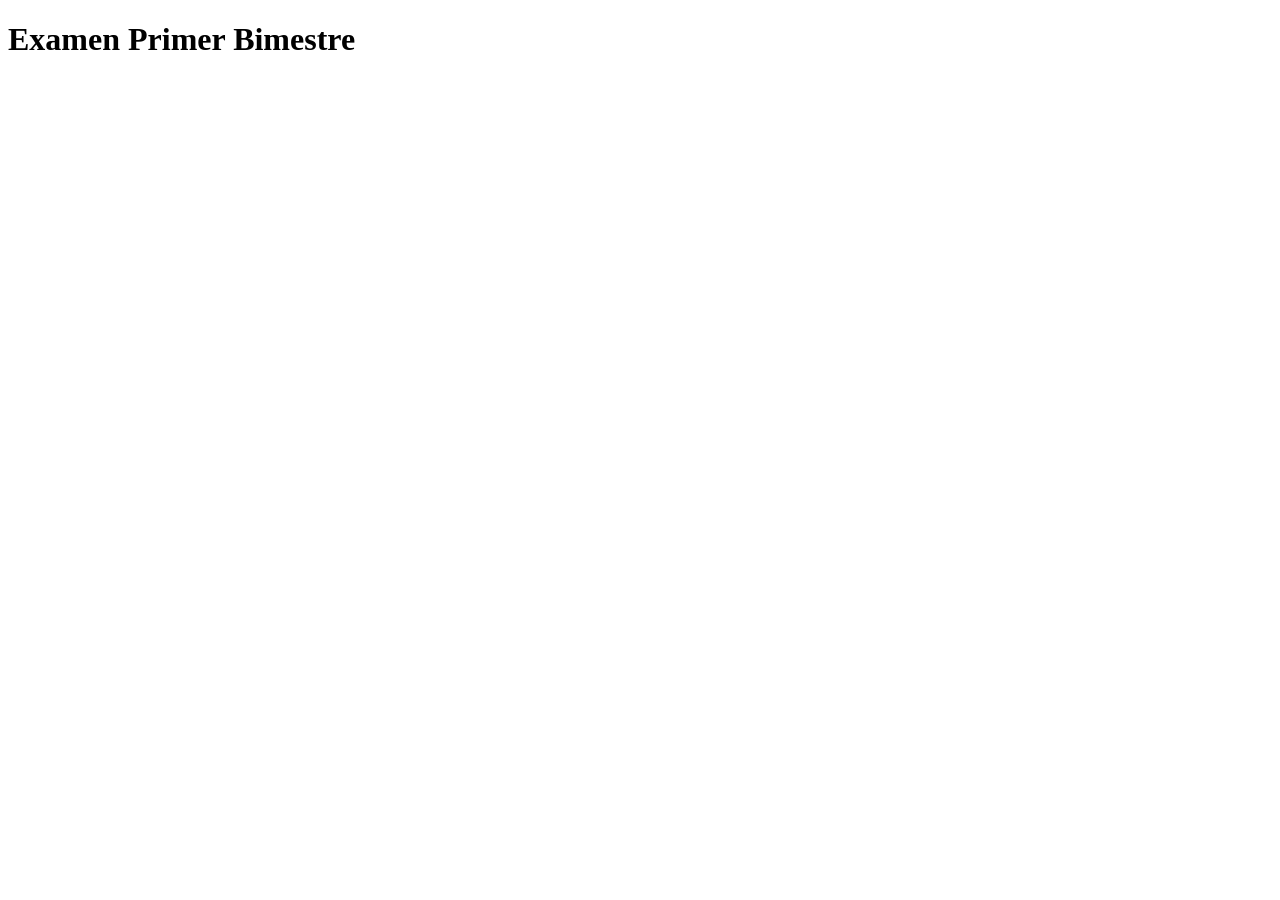
==== examen.html @ bc467beb "Configuración Examen Primer Bimestre" ====
<!DOCTYPE html>
<html lang="en">
<head>
    <meta charset="UTF-8">
    <meta name="viewport" content="width=device-width, initial-scale=1.0">
    <title>Examen Primer Bimestre</title>
    <link rel="stylesheet" href="misestilos.css">
    <link rel="stylesheet" href="framework.css">
</head>
<body>
    <h1>Examen Primer Bimestre</h1>
</body>
</html>
---- framework.css ----
/* ============================================================
   FRAMEWORK.CSS — SPA Spa & Wellness
   ============================================================ */

@import url('https://fonts.googleapis.com/css2?family=Inter:wght@400;600;700&family=Romanesco&display=swap');

:root {
  /* --- Colores --- */
  --color-primario:      #A3A656;
  --color-secundario:    #384001;
  --color-neutro-claro:  #FFEFDF;
  --color-neutro-frio:   #F2F6F6;
  --color-blanco:        #FFFFFF;
  --color-placeholder:   #9E9A9A;
  --color-hover-menu:    #FFFF00;
  --color-negro:         #000000;

  /* --- Tipografía — familias --- */
  --fuente-base:         'Inter', regular;
  --fuente-decorativa:   'Romanesco', regular;

  /* --- Tipografía — tamaños en px --- */
  --tamano-hero:         96px;
  --tamano-titulo1:      48px;
  --tamano-titulo2:      32px;
  --tamano-normal:       16px;
  --tamano-menu:         16px;
  --tamano-miniatura:    14px;

  /* --- Tipografía — pesos --- */
  --peso-normal:         400;
  --peso-semibold:       600;
  --peso-bold:           700;

  /* --- Radios de borde --- */
  --radio-boton:         35px;
  --radio-cabecera-card: 15px 15px 0 0;
  --radio-caja:          15px;

  /* --- Dimensiones --- */
  --alto-nav:            70px;
  --alto-footer:         70px;
  --alto-barra-promo:    100px;
  --dim-circulo-externo: 255px;
  --dim-circulo-interno: 233px;
  --gap-cards:           134px;
  --separacion-secciones: 100px;
  --alto-caja-texto:     60px;
  --alto-membresia:      770px;

  /* --- Espaciado --- */
  --relleno-horizontal:     40px;
  --relleno-boton:          12px 28px;
  --relleno-derecha:        30px;
  --relleno-arriba:         30px;
  --relleno-boton-membresia:20px 75px;
}

/* ============================================================
   RESET BASE
   ============================================================ */
* { box-sizing: border-box; }

/* ============================================================
   DISPOSICIÓN — FLEX
   ============================================================ */
.d-flex                  { display: flex; }
.d-flex-inline             { display: inline-flex; }
.alinear-centro          { align-items: center; }
.alinear-izquierda        { align-items: flex-start; }
.justificar-entre        { justify-content: space-between; }
.justificar-alrededor    { justify-content: space-around; }
.justificar-centro       { justify-content: center; }
.en-columna              { flex-direction: column; }
.brecha-cards            { gap: var(--gap-cards); }

/* ============================================================
   FONDOS
   ============================================================ */
.fondo-primario     { background-color: var(--color-primario); }
.fondo-secundario   { background-color: var(--color-secundario); }
.fondo-neutro-claro { background-color: var(--color-neutro-claro); }
.fondo-neutro-frio  { background-color: var(--color-neutro-frio); }
.fondo-blanco       { background-color: var(--color-blanco); }

/* ============================================================
   TEXTO — COLOR
   ============================================================ */
.texto-blanco       { color: var(--color-blanco); }
.texto-primario     { color: var(--color-primario); }
.texto-secundario   { color: var(--color-secundario); }
.texto-placeholder  { color: var(--color-placeholder); }
.texto-negro        { color: var(--color-negro); }
/* ============================================================
   TEXTO — FAMILIA
   ============================================================ */
.fuente-base        { font-family: var(--fuente-base); }
.fuente-decorativa  { font-family: var(--fuente-decorativa); }

/* ============================================================
   TEXTO — TAMAÑO
   ============================================================ */
.tamano-hero        { font-size: var(--tamano-hero); }
.tamano-titulo1     { font-size: var(--tamano-titulo1); }
.tamano-titulo2     { font-size: var(--tamano-titulo2); }
.tamano-normal      { font-size: var(--tamano-normal); }
.tamano-miniatura   { font-size: var(--tamano-miniatura); }

/* ============================================================
   TEXTO — PESO
   ============================================================ */
.peso-normal        { font-weight: var(--peso-normal); }
.peso-semibold      { font-weight: var(--peso-semibold); }
.peso-bold          { font-weight: var(--peso-bold); }

/* ============================================================
   TEXTO — ESTILO Y TRANSFORMACIÓN
   ============================================================ */
.mayusculas             { text-transform: uppercase; }
.centrado               { text-align: center; }
.sin-decoracion         { text-decoration: none; }

/* ============================================================
   ESPACIADO
   ============================================================ */
.margen-0               { margin: 0; }
.relleno-0              { padding: 0; }
.relleno-horizontal     { padding-left: var(--relleno-horizontal); padding-right: var(--relleno-horizontal); }
.separacion-arriba      { padding-top: var(--separacion-secciones); }
.separacion-abajo       { padding-bottom: var(--separacion-secciones); }
.relleno-derecha        { padding-right: var(--relleno-derecha); }
.relleno-arriba         { padding-top: var(--relleno-arriba); }

/* ============================================================
   BORDES Y FORMAS
   ============================================================ */
.redondeado-completo    { border-radius: 50%; }
.redondeado-boton       { border-radius: var(--radio-boton); }
.redondeado-cabecera    { border-radius: var(--radio-cabecera-card); }
.redondeado-caja        { border-radius: var(--radio-caja); }
.borde-circulo          { border: 4px solid var(--color-secundario); }

/*Quitar bordes de cajas*/
input[type="text"]{
    border: none;
    outline: none;
}

/* ============================================================
   LISTAS
   ============================================================ */
.sin-viñetas            { list-style: none; }
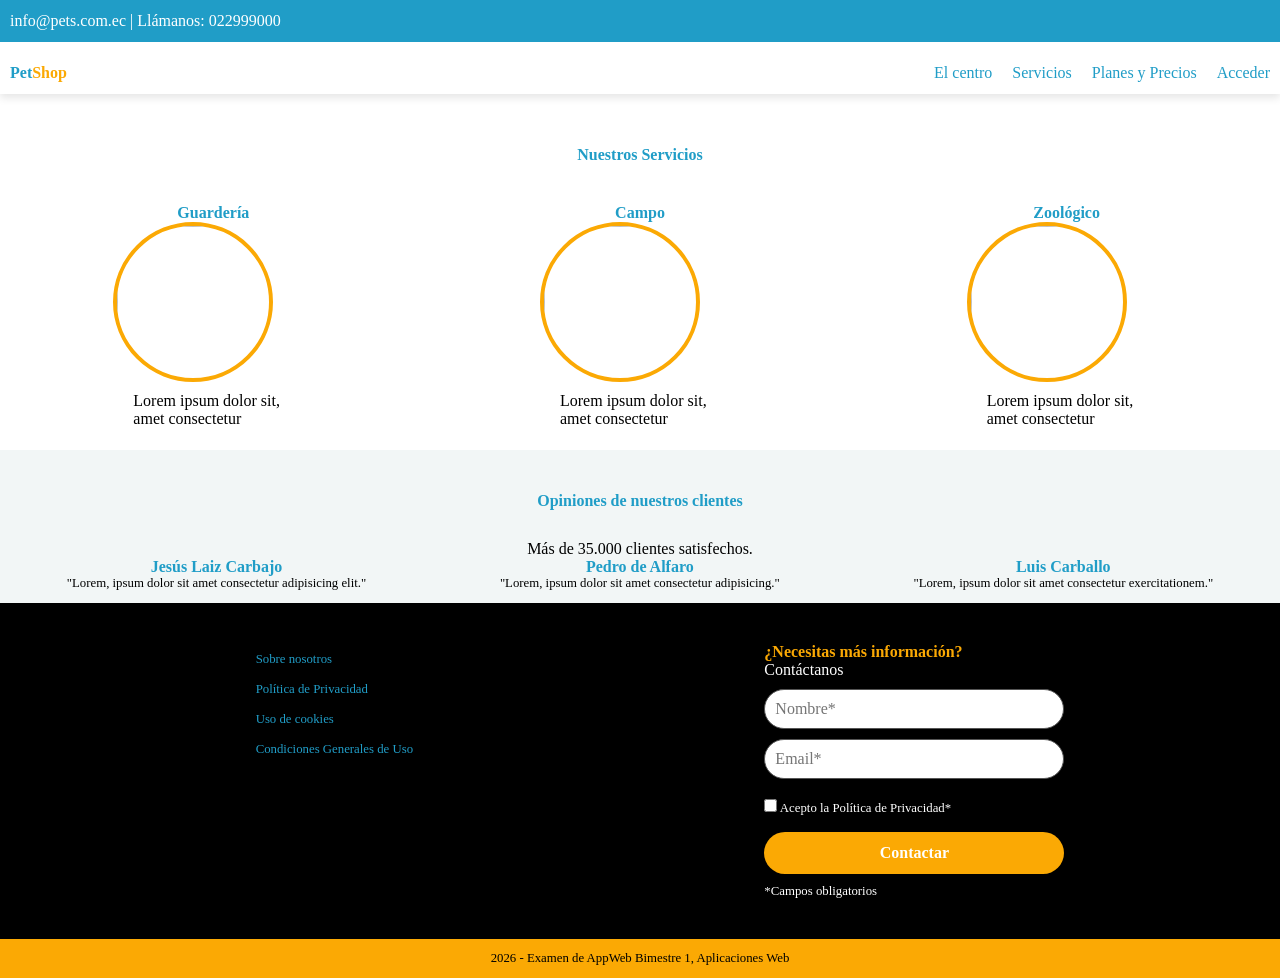
==== commit d6d29dbc: "Examen" ====
--- a/examen.html
+++ b/examen.html
@@ -1,13 +1,109 @@
 <!DOCTYPE html>
 <html lang="en">
+
 <head>
     <meta charset="UTF-8">
+    <meta http-equiv="X-UA-Compatible" content="IE=edge">
     <meta name="viewport" content="width=device-width, initial-scale=1.0">
-    <title>Examen Primer Bimestre</title>
+    <title>Examen</title>
+    <link rel="stylesheet" href="framework.css">
     <link rel="stylesheet" href="misestilos.css">
-    <link rel="stylesheet" href="framework.css">
 </head>
+
 <body>
-    <h1>Examen Primer Bimestre</h1>
+
+    <!-- CABECERA -->
+    <header class="sombra">
+        <div class="fondo-primario padding">
+            <span class="texto-blanco espaciado">info@pets.com.ec | Llámanos: 022999000</span>
+        </div>
+        <nav class="d-flex justificar-entre espaciado padding">
+            <h3><span class="texto-primario">Pet</span><span class="texto-secundario">Shop</span></h3>
+            <ul class="d-flex justificar-entre sin-viñetas">
+                <li><a href="">El centro</a></li>
+                <li class="relleno-izquierda"><a href="">Servicios</a></li>
+                <li class="relleno-izquierda"><a href="">Planes y Precios</a></li>
+                <li class="relleno-izquierda"><a href="">Acceder</a></li>
+            </ul>
+        </nav>
+    </header>
+
+    <!-- SECCION 1: Servicios -->
+    <section>
+        <h1 class="texto-primario centrado">Nuestros Servicios</h1>
+        <div class="d-flex justificar-alrededor">
+            <div class="carta">
+                <h2 class="texto-primario centrado">Guardería</h2>
+                <img class="circulo-img" src="https://picsum.photos/id/237/200/200">
+                <p>Lorem ipsum dolor sit, amet consectetur </p>
+            </div>
+            <div class="carta">
+                <h2 class="texto-primario centrado">Campo</h2>
+                <img class="circulo-img" src="https://picsum.photos/id/169/200/200">
+                <p>Lorem ipsum dolor sit, amet consectetur </p>
+            </div>
+            <div class="carta">
+                <h2 class="texto-primario centrado">Zoológico</h2>
+                <img class="circulo-img" src="https://picsum.photos/id/433/200/200">
+                <p>Lorem ipsum dolor sit, amet consectetur </p>
+            </div>
+        </div>
+    </section>
+
+    <!-- SECCION 2: Opinión de Clientes -->
+    <section class="fondo-neutro-frio">
+        <h1 class="texto-primario centrado">Opiniones de nuestros clientes</h1>
+        <p class="centrado">Más de 35.000 clientes satisfechos.</p>
+
+        <div class="d-flex justificar-alrededor">
+            <div>
+                <p class="negrita texto-primario centrado">Jesús Laiz Carbajo</p>
+                <p class="tamano-descripcion">"Lorem, ipsum dolor sit amet consectetur adipisicing elit."</p>
+            </div>
+            <div>
+                <p class="negrita texto-primario centrado">Pedro de Alfaro</p>
+                <p class="tamano-descripcion">"Lorem, ipsum dolor sit amet consectetur adipisicing."</p>
+            </div>
+            <div>
+                <p class="negrita texto-primario centrado">Luis Carballo</p>
+                <p class="tamano-descripcion">"Lorem, ipsum dolor sit amet consectetur exercitationem."</p>
+            </div>
+        </div>
+    </section>
+
+    <!-- SECCION 3: Contáctenos -->
+    <section class="fondo-negro">
+        <div class="d-flex justificar-alrededor">
+            <article>
+                <ul class="sin-viñetas tamano-descripcion">
+                    <li><a href="#">Sobre nosotros</a></li>
+                    <li><a href="#">Política de Privacidad</a></li>
+                    <li><a href="#">Uso de cookies</a></li>
+                    <li><a href="#">Condiciones Generales de Uso</a></li>
+                </ul>
+            </article>
+
+            <article>
+                <h2 class="texto-secundario">¿Necesitas más información?</h2>
+                <div>
+                    <form>
+                        <p class="texto-blanco">Contáctanos</p>
+                        <input class="caja-input" type="text" placeholder="Nombre*">
+                        <input class="caja-input" type="text" placeholder="Email*">
+                        <p class="texto-blanco tamano-descripcion"><input type="checkbox"> Acepto la Política de Privacidad*</p>
+                        <input class="boton-contactar" type="submit" value="Contactar">
+                        <p class="texto-blanco tamano-descripcion">*Campos obligatorios</p>
+                    </form>
+                </div>
+            </article>
+        </div>
+    </section>
+
+    <!-- FOOTER -->
+    <footer class="fondo-secundario centrado padding">
+        <p class="tamano-descripcion">2026 - Examen de AppWeb Bimestre 1, Aplicaciones Web</p>
+    </footer>
+
 </body>
+
 </html>
--- a/framework.css
+++ b/framework.css
@@ -1,27 +1,21 @@
-/* ============================================================
-   FRAMEWORK.CSS — SPA Spa & Wellness
-   ============================================================ */
-
-@import url('https://fonts.googleapis.com/css2?family=Inter:wght@400;600;700&family=Romanesco&display=swap');
-
 :root {
   /* --- Colores --- */
-  --color-primario:      #A3A656;
-  --color-secundario:    #384001;
-  --color-neutro-claro:  #FFEFDF;
+  --color-primario:      #209dc7;
+  --color-secundario:    hsl(40, 97%, 50%);
+  --color-gris:          #EEE;
   --color-neutro-frio:   #F2F6F6;
-  --color-blanco:        #FFFFFF;
+  --color-blanco:        #FFF;
   --color-placeholder:   #9E9A9A;
   --color-hover-menu:    #FFFF00;
-  --color-negro:         #000000;
+  --color-negro:         #000;
 
   /* --- Tipografía — familias --- */
-  --fuente-base:         'Inter', regular;
+  --fuente-base:         Verdana;
   --fuente-decorativa:   'Romanesco', regular;
 
-  /* --- Tipografía — tamaños en px --- */
-  --tamano-hero:         96px;
-  --tamano-titulo1:      48px;
+  /* --- Tipografía --- */
+  --tamano-base:         1 rem;
+  --tamano-descripcion:  0.8 rem;
   --tamano-titulo2:      32px;
   --tamano-normal:       16px;
   --tamano-menu:         16px;
@@ -31,6 +25,7 @@
   --peso-normal:         400;
   --peso-semibold:       600;
   --peso-bold:           700;
+  --negrita:             bold;
 
   /* --- Radios de borde --- */
   --radio-boton:         35px;
@@ -49,9 +44,11 @@
   --alto-membresia:      770px;
 
   /* --- Espaciado --- */
+  --espaciado:              10px;
   --relleno-horizontal:     40px;
   --relleno-boton:          12px 28px;
   --relleno-derecha:        30px;
+  --relleno-izquierda:      20px;
   --relleno-arriba:         30px;
   --relleno-boton-membresia:20px 75px;
 }
@@ -100,7 +97,8 @@
 /* ============================================================
    TEXTO — TAMAÑO
    ============================================================ */
-.tamano-hero        { font-size: var(--tamano-hero); }
+.tamano-base        { font-size: var(--tamano-base); }
+.tamano-descripcion { font-size: var(--tamano-descripcion); }
 .tamano-titulo1     { font-size: var(--tamano-titulo1); }
 .tamano-titulo2     { font-size: var(--tamano-titulo2); }
 .tamano-normal      { font-size: var(--tamano-normal); }
@@ -112,6 +110,7 @@
 .peso-normal        { font-weight: var(--peso-normal); }
 .peso-semibold      { font-weight: var(--peso-semibold); }
 .peso-bold          { font-weight: var(--peso-bold); }
+.negrita            { font-weight: var(--negrita); }
 
 /* ============================================================
    TEXTO — ESTILO Y TRANSFORMACIÓN
@@ -123,9 +122,11 @@
 /* ============================================================
    ESPACIADO
    ============================================================ */
+.espaciado             { margin: var(--espaciado); }
 .margen-0               { margin: 0; }
 .relleno-0              { padding: 0; }
 .relleno-horizontal     { padding-left: var(--relleno-horizontal); padding-right: var(--relleno-horizontal); }
+.relleno-izquierda      { padding-left: var(--relleno-izquierda); }
 .separacion-arriba      { padding-top: var(--separacion-secciones); }
 .separacion-abajo       { padding-bottom: var(--separacion-secciones); }
 .relleno-derecha        { padding-right: var(--relleno-derecha); }
@@ -140,12 +141,6 @@
 .redondeado-caja        { border-radius: var(--radio-caja); }
 .borde-circulo          { border: 4px solid var(--color-secundario); }
 
-/*Quitar bordes de cajas*/
-input[type="text"]{
-    border: none;
-    outline: none;
-}
-
 /* ============================================================
    LISTAS
    ============================================================ */
--- a/misestilos.css
+++ b/misestilos.css
@@ -0,0 +1,100 @@
+* {
+    margin: 0;
+    box-sizing: border-box;
+    font-family: var(--fuente-base);
+    font-size: 1rem;
+}
+
+body {
+    width: 100%;
+}
+
+section {
+    padding: 12px 0;
+}
+
+h1 {
+    padding: 30px 0;
+}
+
+a {
+    text-decoration: none;
+    color: var(--color-primario);
+}
+
+.sombra {
+    box-shadow: 0px 4px 8px rgba(0, 0, 0, 0.1);
+}
+
+input {
+    margin: 10px 0;
+    border: none;
+    outline: none;
+}
+
+.carta {
+    width: 180px;
+    padding: 10px;
+}
+
+.carta-img:hover {
+    transform: scale(1.05);
+}
+
+.padding {
+    padding: 12px 0;
+}
+
+.circulo-img {
+    width: 160px;
+    height: 160px;
+    object-fit: cover;
+    border-radius: 50%;
+    border: 4px solid var(--color-secundario);
+    margin-left: -20px;
+    margin-bottom: 10px;
+}
+
+.tamano-descripcion {
+    font-size: 0.8rem;
+}
+
+.fondo-negro {
+    background-color: var(--color-negro);
+    padding: 40px;
+}
+
+.fondo-negro a {
+    color: var(--color-primario);
+    font-size: 0.8rem;
+}
+
+.fondo-negro ul li {
+    padding: 6px 0;
+}
+
+.caja-input {
+    display: block;
+    width: 300px;
+    padding: 10px;
+    border: 1px solid #555;
+    border-radius: 25px;
+    background-color: var(--color-blanco);
+    margin: 10px 0;
+}
+
+.boton-contactar {
+    display: block;
+    width: 300px;
+    padding: 12px;
+    background-color: var(--color-secundario);
+    color: var(--color-blanco);
+    border-radius: 25px;
+    cursor: pointer;
+    font-weight: bold;
+    margin: 10px 0;
+}
+
+footer p {
+    font-size: 0.8rem;
+}
